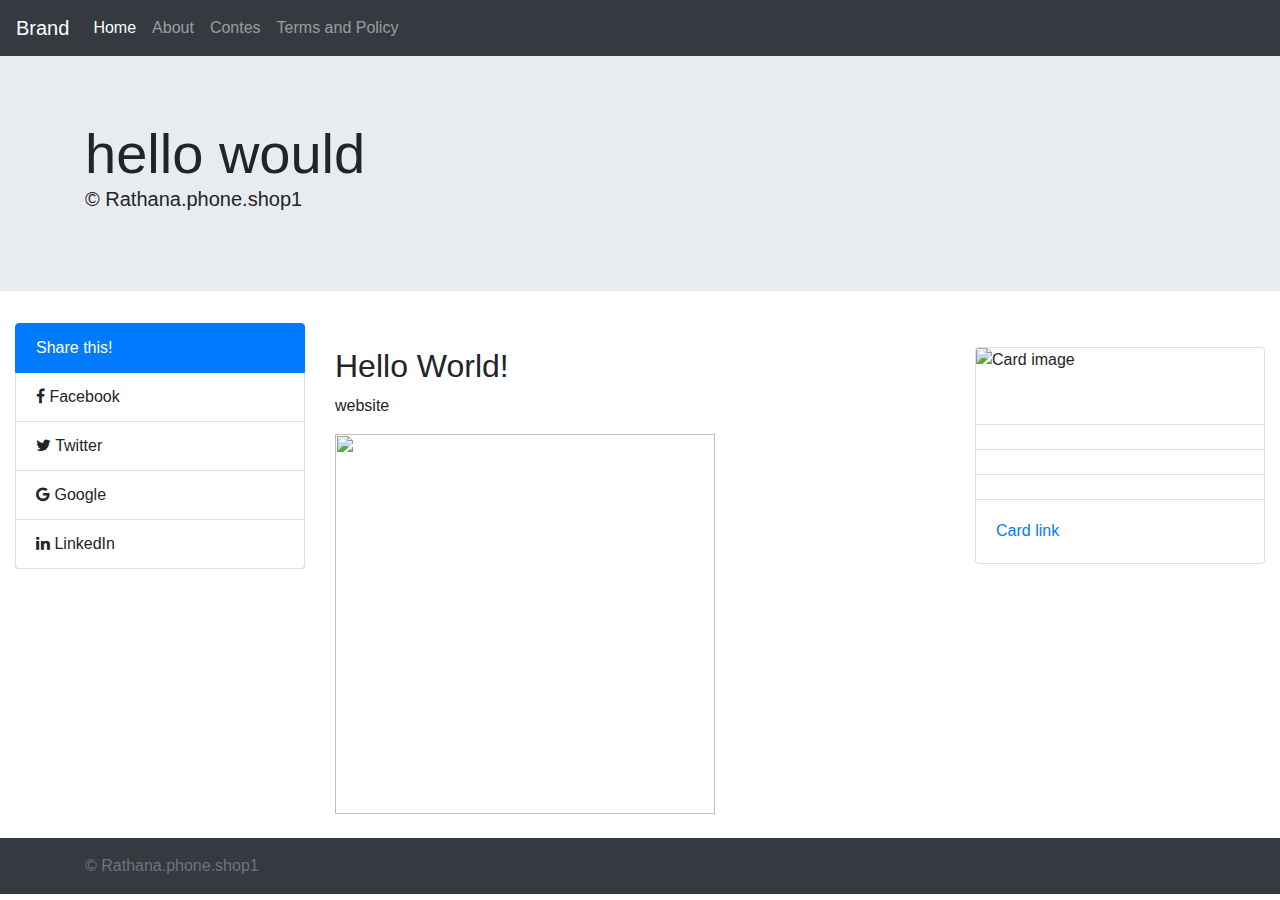
==== Index.html @ 2b932f68 "Rename Index html to Index.html" ====
<!DOCTYPE html>
<html>
<head>
   <title>Rathana.phon.shop1</title>
   <meta name="viewport" content="width=device-width, initial-scale=1"/> 
   <link rel="stylesheet" href="https://stackpath.bootstrapcdn.com/font-awesome/4.7.0/css/font-awesome.min.css" />
   <link rel="stylesheet" href="https://stackpath.bootstrapcdn.com/bootstrap/4.3.1/css/bootstrap.min.css" />
</head>
<body>
   <nav class="navbar navbar-expand-lg navbar-dark bg-dark">
      <a class="navbar-brand" href="#"> Brand </a>
      <button class="navbar-toggler" type="button" data-toggle="collapse" data-target="#navbarNav" aria-controls="navbarNav" aria-expanded="false" aria-label="Toggle navigation">
         <span class="navbar-toggler-icon"></span>
      </button>
      <div class="collapse navbar-collapse" id="navbarNav">
         <ul class="navbar-nav">
            <li class="nav-item active">
               <a class="nav-link" href="#"> Home <span class="sr-only">(current)</span></a>
            </li>
            <li class="nav-item">
               <a class="nav-link" href="#"> About </a>
            </li>
            <li class="nav-item">
               <a class="nav-link" href="#"> Contes</a>
            </li>
            <li class="nav-item">
               <a class="nav-link" href="#"> Terms and Policy </a>
            </li>
         </ul>
      </div>
   </nav>
      </a> 
   <div class="jumbotron jumbotron-fluid">
      <div class="container">
         <h1 class="display-4"> hello would </h>
        </a>
         <p class="lead"> © Rathana.phone.shop1 </p>
      </div>
   </div>
    </a>
   <div class="container-fluid">
      <div class="row">
      </a>
         <div class="col-12 col-sm-3">
            <ul class="list-group">
               <li class="list-group-item active"> Share this! </li>
               <li class="list-group-item"> <i class="fa fa-facebook"></i> Facebook </li>
               <li class="list-group-item"> <i class="fa fa-twitter"></i> Twitter </li>
               <li class="list-group-item"> <i class="fa fa-google"></i> Google  </li>
               <li class="list-group-item"> <i class="fa fa-linkedin"></i> LinkedIn </li>
            </ul>
         </div>
       </a>      
         <div class="col-12 col-sm-6">
            <br>
            <h2> Hello World! </h2>
            <p> website  </p>
            <p>  </p>
            <form>
      </url> 
     <Link rel="https://httpsrathanaphon.website.co.in"v1.0.8> 
      <a href="https://httpsrathanaphon.website.co.in/googlee9c9e70123469956.html" class="logo logvko-img-1x">  
        <img width="380px" height="380px" title="Rathana.phone.shop1" alt=""src= "https://httpsrathanaphon.websites.co.in/files/971938/business/logo/logo-1332537698.jpeg"> 
         </a>  
         </div>
      </ul>
         <div class="col-12 col-sm-3">
            <br>
            <div class="card">
               <img class="card-img-top" src="images/.jpg" alt="Card image ">
               <div class="card-body">
                  <h5 class="card-title">  </h5>
                  <p class="card-text">  </p>
               </div>
               <ul class="list-group list-group-flush">
                  <li class="list-group-item">  </li>
                  <li class="list-group-item">  </li>
                  <li class="list-group-item">  </li>
               </ul>
               <div class="card-body">
                  <a href="#" class="card-link"> Card link </a>
               </div>
            </div>
         </div>
         
      </div>
   </div>
       </a>
   <br>
   <footer class="footer mt-auto py-3 bg-dark">
      <div class="container">
         <span class="text-muted"> © Rathana.phone.shop1 </span>
      </div>
   </footer>
   
   <script src="https://code.jquery.com/jquery-3.3.1.slim.min.js"></script>
   <script src="https://cdnjs.cloudflare.com/ajax/libs/popper.js/1.14.7/umd/popper.min.js"></script>
   <script src="https://stackpath.bootstrapcdn.com/bootstrap/4.3.1/js/bootstrap.min.js"></script>
   
</body>
</html>
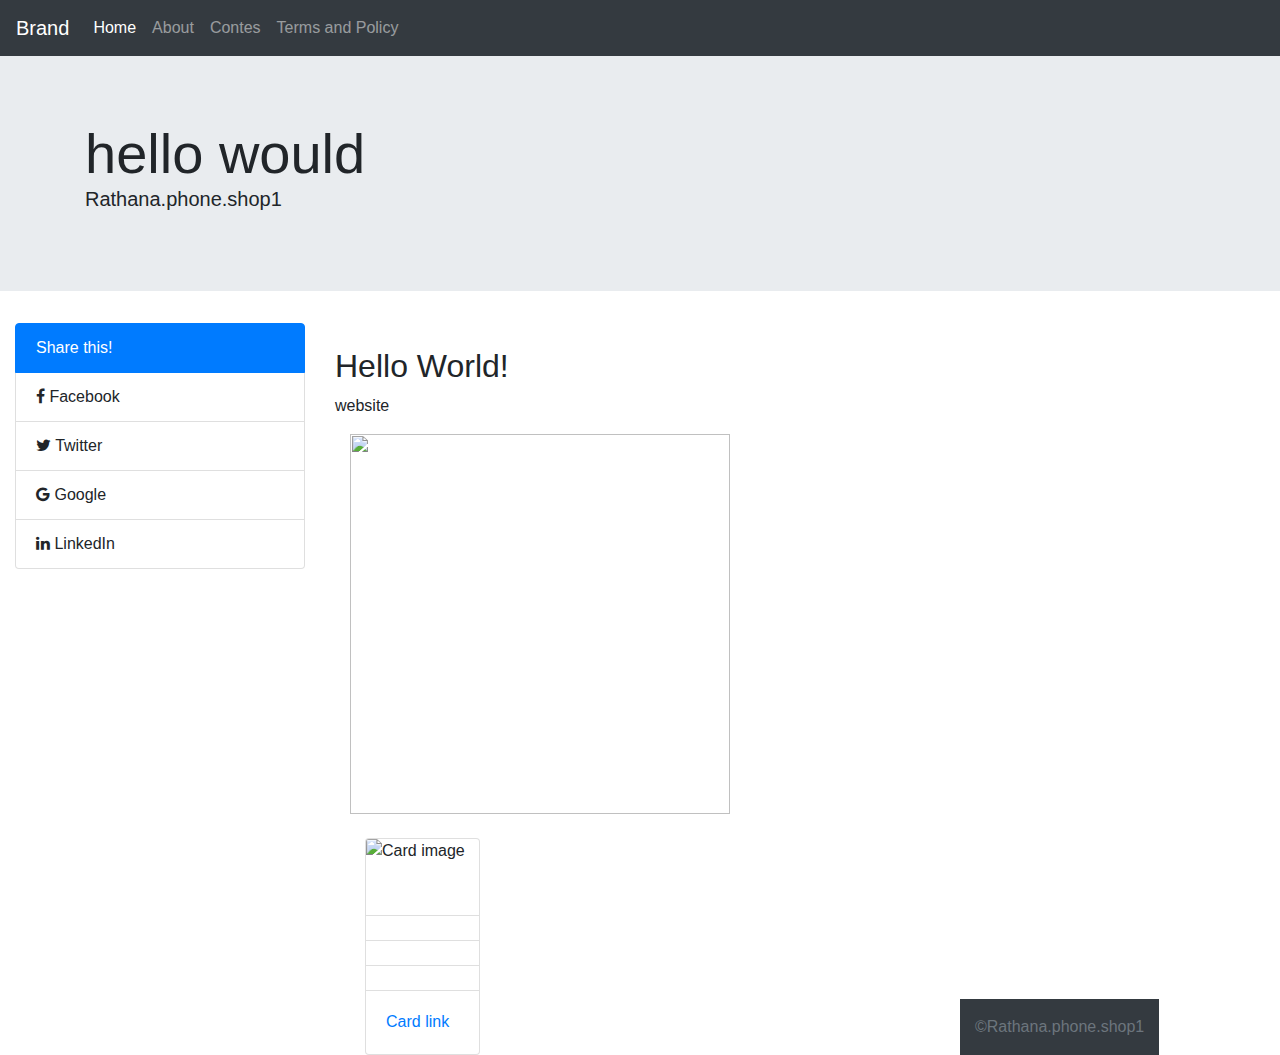
==== commit db260555: "Update Index.html" ====
--- a/Index.html
+++ b/Index.html
@@ -34,7 +34,7 @@
       <div class="container">
          <h1 class="display-4"> hello would </h>
         </a>
-         <p class="lead"> © Rathana.phone.shop1 </p>
+         <p class="lead">Rathana.phone.shop1</p>
       </div>
    </div>
     </a>
@@ -56,7 +56,9 @@
             <h2> Hello World! </h2>
             <p> website  </p>
             <p>  </p>
-            <form>
+     <form>
+      <div class="container">
+         <div class="image/Weller">
       </url> 
      <Link rel="https://httpsrathanaphon.website.co.in"v1.0.8> 
       <a href="https://httpsrathanaphon.website.co.in/googlee9c9e70123469956.html" class="logo logvko-img-1x">  
@@ -81,15 +83,14 @@
                   <a href="#" class="card-link"> Card link </a>
                </div>
             </div>
-         </div>
-         
+         </div>      
       </div>
    </div>
        </a>
    <br>
    <footer class="footer mt-auto py-3 bg-dark">
       <div class="container">
-         <span class="text-muted"> © Rathana.phone.shop1 </span>
+         <span class="text-muted"> ©Rathana.phone.shop1 </span>
       </div>
    </footer>
    
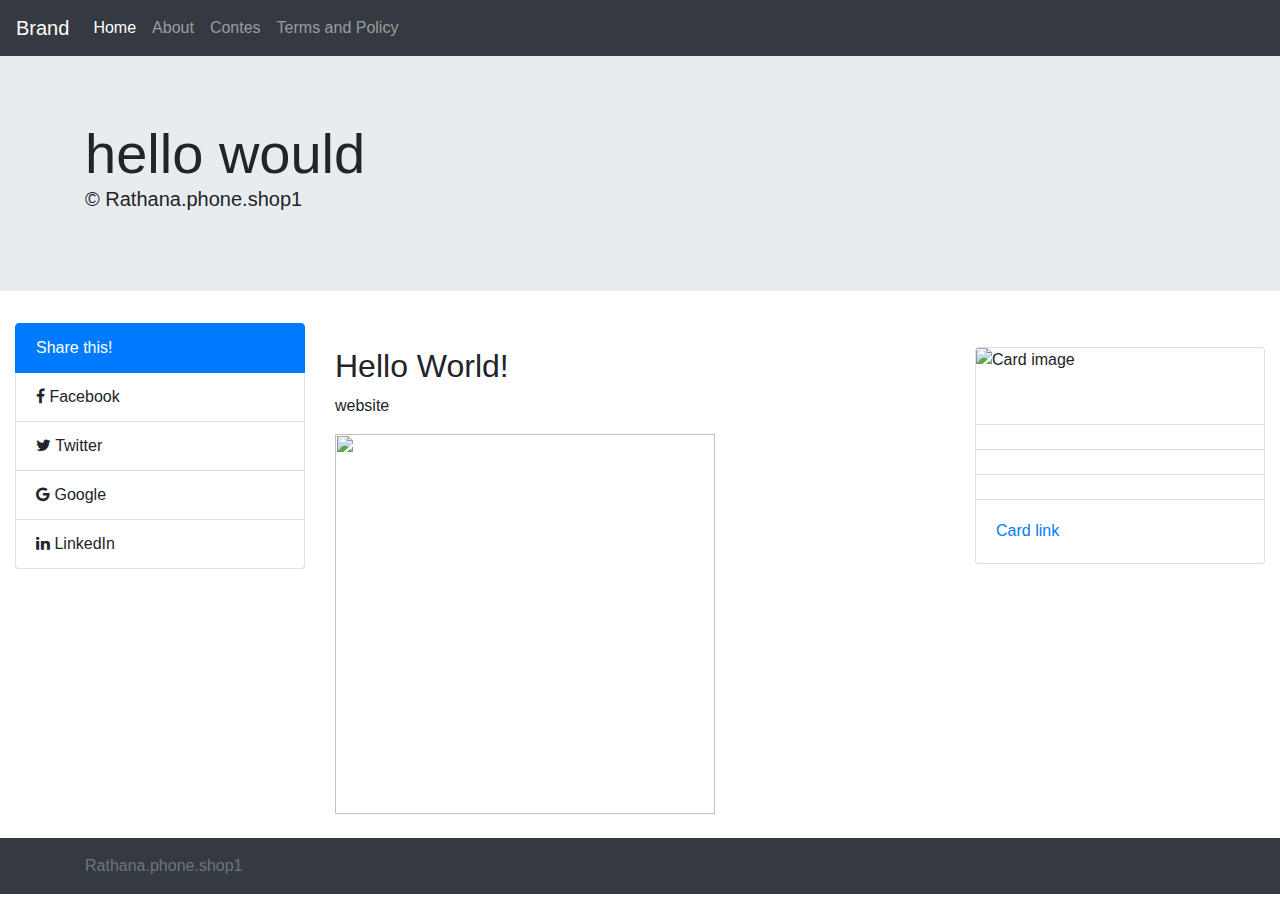
==== commit 35329ebd: "Update Index.html" ====
--- a/Index.html
+++ b/Index.html
@@ -34,7 +34,7 @@
       <div class="container">
          <h1 class="display-4"> hello would </h>
         </a>
-         <p class="lead">Rathana.phone.shop1</p>
+         <p class="lead"> © Rathana.phone.shop1 </p>
       </div>
    </div>
     </a>
@@ -56,9 +56,7 @@
             <h2> Hello World! </h2>
             <p> website  </p>
             <p>  </p>
-     <form>
-      <div class="container">
-         <div class="image/Weller">
+            <form>
       </url> 
      <Link rel="https://httpsrathanaphon.website.co.in"v1.0.8> 
       <a href="https://httpsrathanaphon.website.co.in/googlee9c9e70123469956.html" class="logo logvko-img-1x">  
@@ -83,14 +81,15 @@
                   <a href="#" class="card-link"> Card link </a>
                </div>
             </div>
-         </div>      
+         </div>
+         
       </div>
    </div>
        </a>
    <br>
    <footer class="footer mt-auto py-3 bg-dark">
       <div class="container">
-         <span class="text-muted"> ©Rathana.phone.shop1 </span>
+         <span class="text-muted">Rathana.phone.shop1</span>
       </div>
    </footer>
    
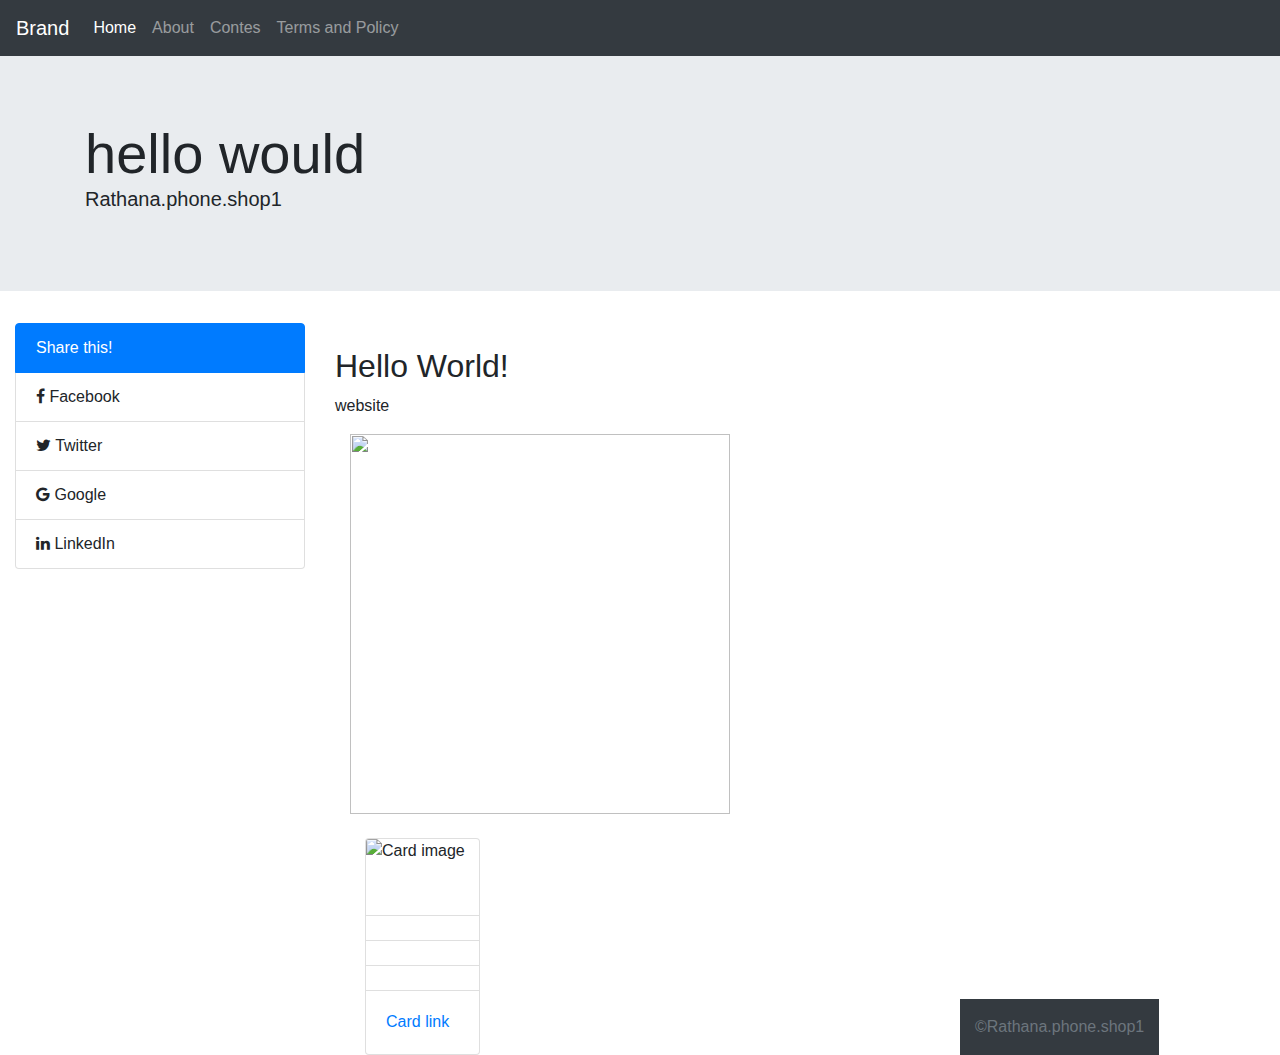
==== commit d7467c40: "Update Index.html" ====
--- a/Index.html
+++ b/Index.html
@@ -34,7 +34,7 @@
       <div class="container">
          <h1 class="display-4"> hello would </h>
         </a>
-         <p class="lead"> © Rathana.phone.shop1 </p>
+         <p class="lead">Rathana.phone.shop1</p>
       </div>
    </div>
     </a>
@@ -54,9 +54,11 @@
          <div class="col-12 col-sm-6">
             <br>
             <h2> Hello World! </h2>
-            <p> website  </p>
+            <p>website</p>
             <p>  </p>
-            <form>
+     <form>
+      <div class="container">
+         <div class="image/My.photo.jpeg">
       </url> 
      <Link rel="https://httpsrathanaphon.website.co.in"v1.0.8> 
       <a href="https://httpsrathanaphon.website.co.in/googlee9c9e70123469956.html" class="logo logvko-img-1x">  
@@ -67,7 +69,7 @@
          <div class="col-12 col-sm-3">
             <br>
             <div class="card">
-               <img class="card-img-top" src="images/.jpg" alt="Card image ">
+               <img class="card-img-top" src="images/My.photo.jpeg." alt="Card image ">
                <div class="card-body">
                   <h5 class="card-title">  </h5>
                   <p class="card-text">  </p>
@@ -81,15 +83,14 @@
                   <a href="#" class="card-link"> Card link </a>
                </div>
             </div>
-         </div>
-         
+         </div>      
       </div>
    </div>
        </a>
    <br>
    <footer class="footer mt-auto py-3 bg-dark">
       <div class="container">
-         <span class="text-muted">Rathana.phone.shop1</span>
+         <span class="text-muted"> ©Rathana.phone.shop1 </span>
       </div>
    </footer>
    
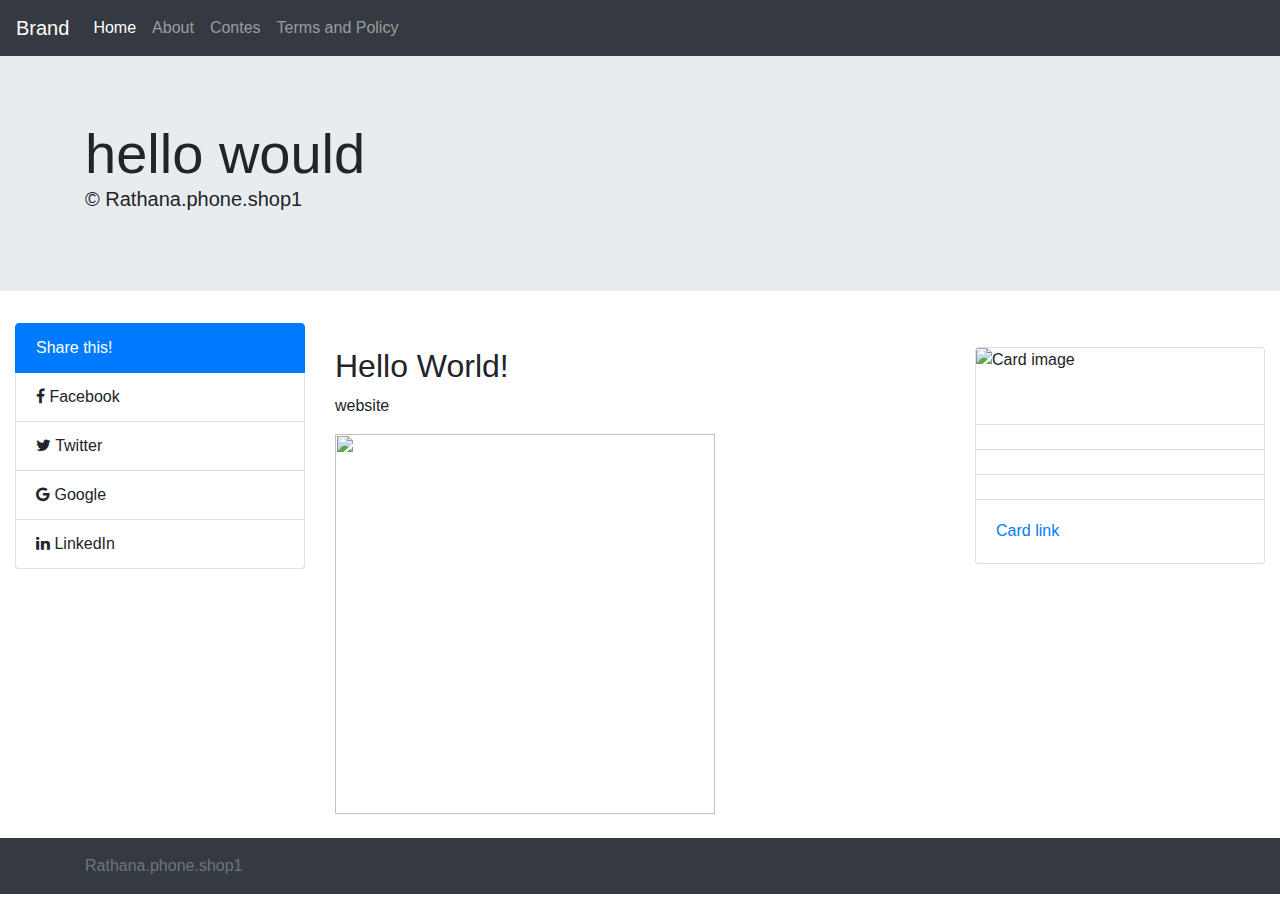
==== commit b384ed14: "Update Index.html" ====
--- a/Index.html
+++ b/Index.html
@@ -34,7 +34,7 @@
       <div class="container">
          <h1 class="display-4"> hello would </h>
         </a>
-         <p class="lead">Rathana.phone.shop1</p>
+         <p class="lead"> © Rathana.phone.shop1 </p>
       </div>
    </div>
     </a>
@@ -54,11 +54,9 @@
          <div class="col-12 col-sm-6">
             <br>
             <h2> Hello World! </h2>
-            <p>website</p>
+            <p> website  </p>
             <p>  </p>
-     <form>
-      <div class="container">
-         <div class="image/My.photo.jpeg">
+            <form>
       </url> 
      <Link rel="https://httpsrathanaphon.website.co.in"v1.0.8> 
       <a href="https://httpsrathanaphon.website.co.in/googlee9c9e70123469956.html" class="logo logvko-img-1x">  
@@ -69,7 +67,7 @@
          <div class="col-12 col-sm-3">
             <br>
             <div class="card">
-               <img class="card-img-top" src="images/My.photo.jpeg." alt="Card image ">
+               <img class="card-img-top" src="images/.jpg" alt="Card image ">
                <div class="card-body">
                   <h5 class="card-title">  </h5>
                   <p class="card-text">  </p>
@@ -83,14 +81,15 @@
                   <a href="#" class="card-link"> Card link </a>
                </div>
             </div>
-         </div>      
+         </div>
+         
       </div>
    </div>
        </a>
    <br>
    <footer class="footer mt-auto py-3 bg-dark">
       <div class="container">
-         <span class="text-muted"> ©Rathana.phone.shop1 </span>
+         <span class="text-muted">Rathana.phone.shop1</span>
       </div>
    </footer>
    
@@ -108,5 +107,3 @@
 
 
 
-
-
